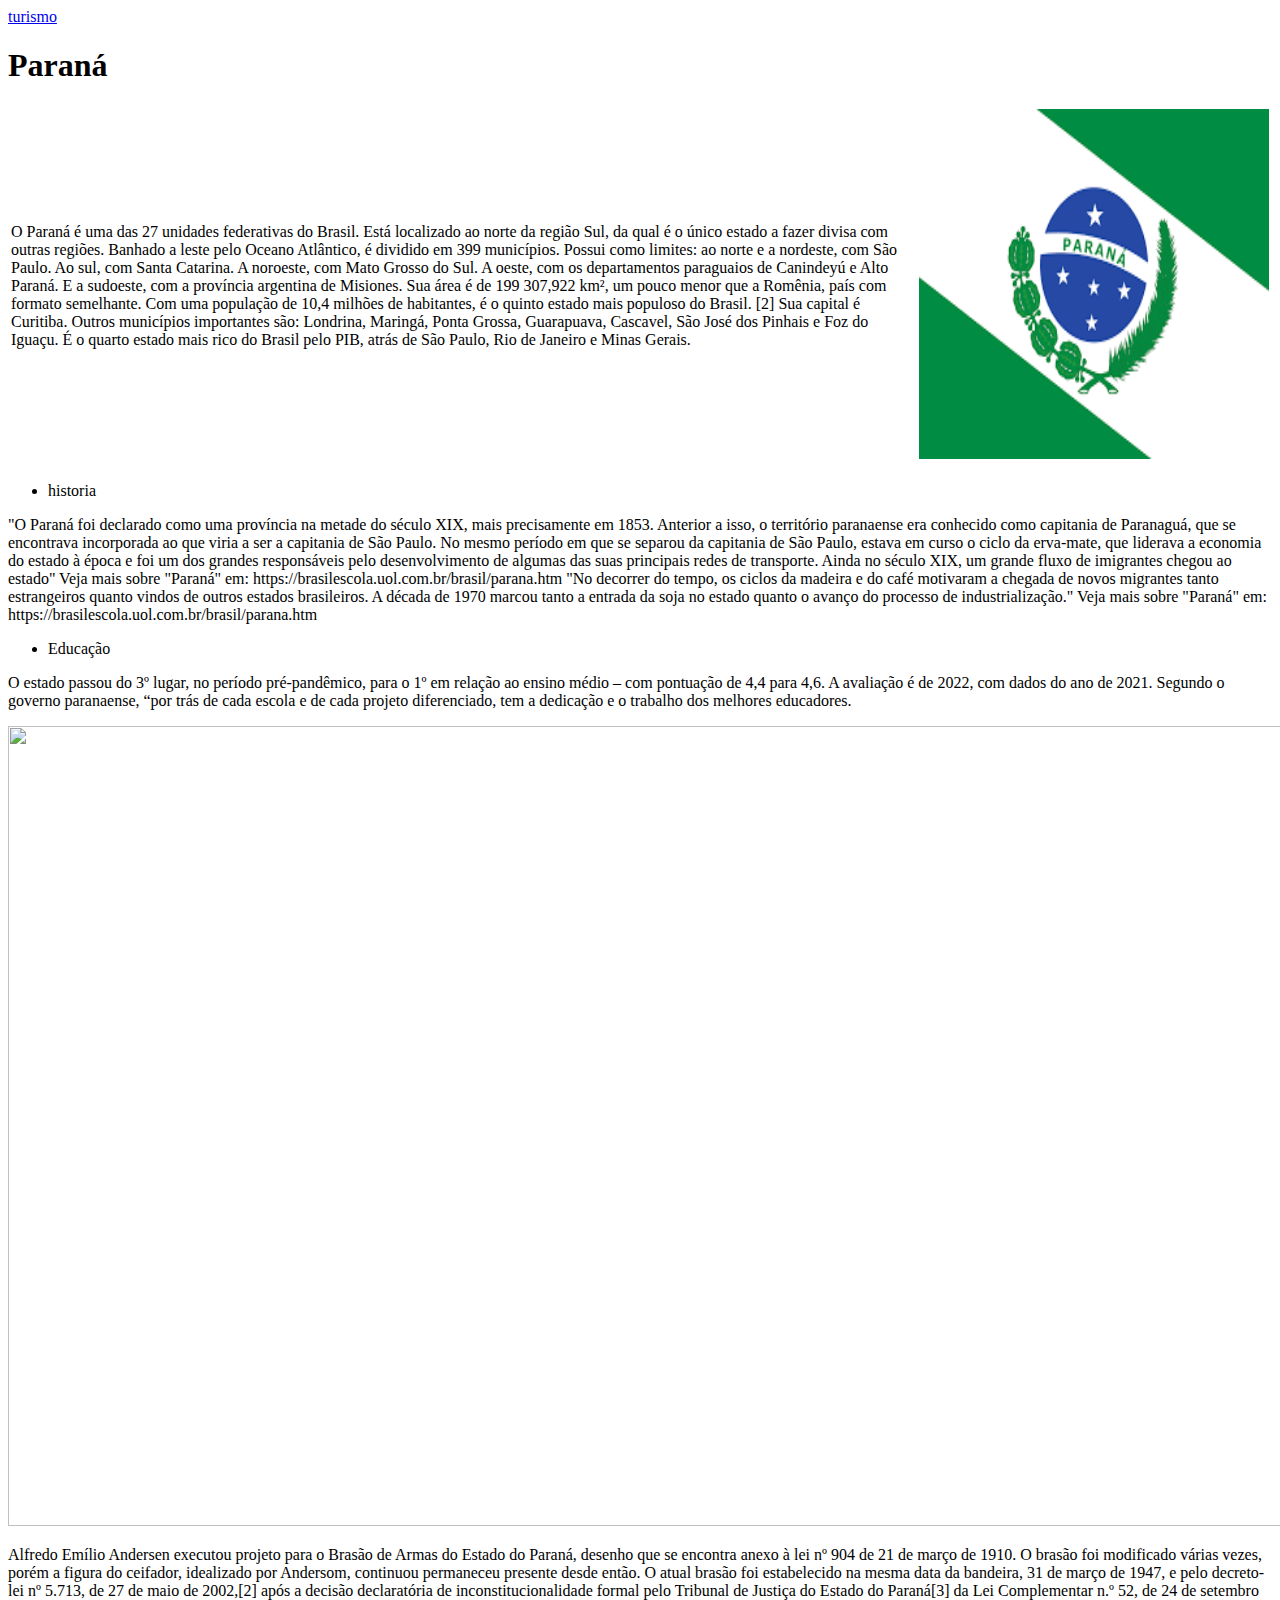
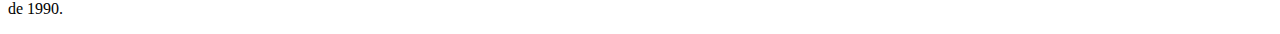
==== asia.html @ d887e05c "Rename index.html to asia.html" ====
<!DOCTYPE html>
<html lang="pt-br">
<head>
    <meta charset="UTF-8">
    <meta name="viewport" content="width=device-width, initial-scale=1.0">
    <title>Paraná</title>
    <link rel="stylesheet" href="vinicius.css">
    <a href="turismo.html">turismo</a>
</head>
<body>
    <h1>Paraná</h1>
    <table><td>O Paraná é uma das 27 unidades federativas do Brasil. Está localizado ao norte da região Sul, da qual é o único estado a fazer divisa com outras regiões.
        Banhado a leste pelo Oceano Atlântico, é dividido em 399 municípios. Possui como limites: ao norte e a nordeste, com São Paulo. Ao sul, com Santa Catarina. A noroeste, com Mato Grosso do Sul. A oeste, com os departamentos paraguaios de Canindeyú e Alto Paraná.
         E a sudoeste, com a província argentina de Misiones. Sua área é de 199 307,922 km², um pouco menor que a Romênia, país com formato semelhante. Com uma população de 10,4 milhões de habitantes, é o quinto estado mais populoso do Brasil.
         [2] Sua capital é Curitiba.
          Outros municípios importantes são: Londrina, Maringá, Ponta Grossa, Guarapuava, Cascavel, São José dos Pinhais e Foz do Iguaçu.
        É o quarto estado mais rico do Brasil pelo PIB, atrás de São Paulo, Rio de Janeiro e Minas Gerais.
   </td> <td> <img src="[data-uri]" width="350" height="350"></td>
       </table>
     <ul>
       <li>historia</li>
   
   </ul>
   <p>"O Paraná foi declarado como uma província na metade do século XIX, mais precisamente em 1853. Anterior a isso, o território paranaense era conhecido como capitania de Paranaguá, que se encontrava incorporada ao que viria a ser a capitania de São Paulo.
   
       No mesmo período em que se separou da capitania de São Paulo, estava em curso o ciclo da erva-mate, que liderava a economia do estado à época e foi um dos grandes responsáveis pelo desenvolvimento de algumas das suas principais redes de transporte. Ainda no século XIX, um grande fluxo de imigrantes chegou ao estado"
       
       Veja mais sobre "Paraná" em: https://brasilescola.uol.com.br/brasil/parana.htm
       "No decorrer do tempo, os ciclos da madeira e do café motivaram a chegada de novos migrantes tanto estrangeiros quanto vindos de outros estados brasileiros. A década de 1970 marcou tanto a entrada da soja no estado quanto o avanço do processo de industrialização."
   
       Veja mais sobre "Paraná" em: https://brasilescola.uol.com.br/brasil/parana.htm</p>
       <ul><li>Educação</li></ul>
       <p>O estado passou do 3º lugar, no período pré-pandêmico, para o 1º em relação ao ensino médio – com pontuação de 4,4 para 4,6. A avaliação é de 2022, com dados do ano de 2021. Segundo o governo paranaense, “por trás de cada escola e de cada projeto diferenciado, tem a dedicação e o trabalho dos melhores educadores.</p>
      <img src="https://encrypted-tbn0.gstatic.com/images?q=tbn:ANd9GcSRtW1CNBIHq2jYnApok9oA7xH2IoRKR51HwA&usqp=CAU" width="2000" height="800">
      <p>Alfredo Emílio Andersen executou projeto para o Brasão de Armas do Estado do Paraná, desenho que se encontra anexo à lei nº 904 de 21 de março de 1910. O brasão foi modificado várias vezes, porém a figura do ceifador, idealizado por Andersom, continuou permaneceu presente desde então. O atual brasão foi estabelecido na mesma data da bandeira, 31 de março de 1947, e pelo decreto-lei nº 5.713, de 27 de maio de 2002,[2] após a decisão declaratória de inconstitucionalidade formal pelo Tribunal de Justiça do Estado do Paraná[3] da Lei Complementar n.º 52, de 24 de setembro de 1990.</p>
       </html>
</body>
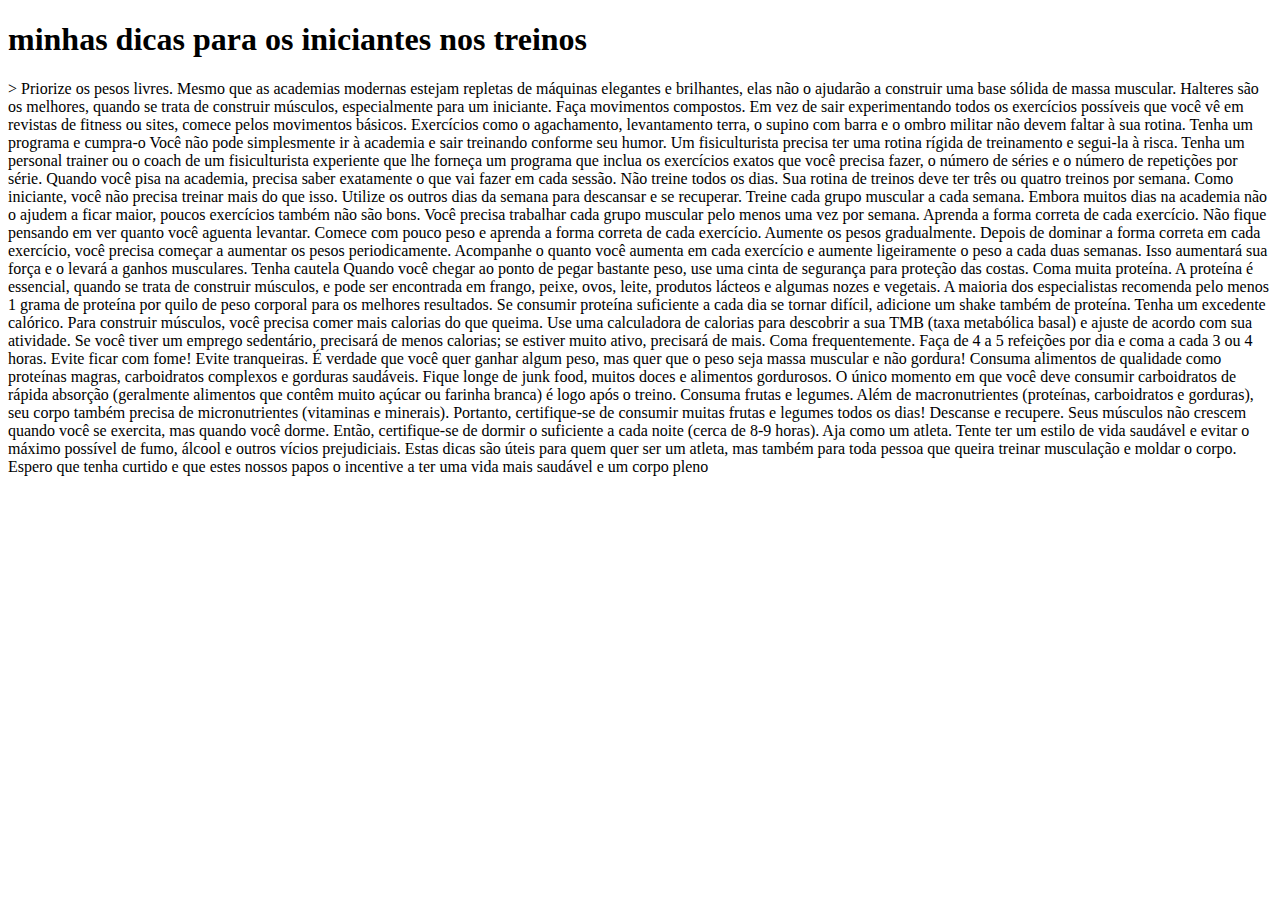
==== commit 9a62e57b: "Update index.html" ====
--- a/asia.html
+++ b/asia.html
@@ -1,37 +1,75 @@
 <!DOCTYPE html>
-<html lang="pt-br">
+<html lang="en">
 <head>
     <meta charset="UTF-8">
     <meta name="viewport" content="width=device-width, initial-scale=1.0">
-    <title>Paraná</title>
-    <link rel="stylesheet" href="vinicius.css">
-    <a href="turismo.html">turismo</a>
+    <title>Document</title>
+    
 </head>
 <body>
-    <h1>Paraná</h1>
-    <table><td>O Paraná é uma das 27 unidades federativas do Brasil. Está localizado ao norte da região Sul, da qual é o único estado a fazer divisa com outras regiões.
-        Banhado a leste pelo Oceano Atlântico, é dividido em 399 municípios. Possui como limites: ao norte e a nordeste, com São Paulo. Ao sul, com Santa Catarina. A noroeste, com Mato Grosso do Sul. A oeste, com os departamentos paraguaios de Canindeyú e Alto Paraná.
-         E a sudoeste, com a província argentina de Misiones. Sua área é de 199 307,922 km², um pouco menor que a Romênia, país com formato semelhante. Com uma população de 10,4 milhões de habitantes, é o quinto estado mais populoso do Brasil.
-         [2] Sua capital é Curitiba.
-          Outros municípios importantes são: Londrina, Maringá, Ponta Grossa, Guarapuava, Cascavel, São José dos Pinhais e Foz do Iguaçu.
-        É o quarto estado mais rico do Brasil pelo PIB, atrás de São Paulo, Rio de Janeiro e Minas Gerais.
-   </td> <td> <img src="[data-uri]" width="350" height="350"></td>
-       </table>
-     <ul>
-       <li>historia</li>
-   
-   </ul>
-   <p>"O Paraná foi declarado como uma província na metade do século XIX, mais precisamente em 1853. Anterior a isso, o território paranaense era conhecido como capitania de Paranaguá, que se encontrava incorporada ao que viria a ser a capitania de São Paulo.
-   
-       No mesmo período em que se separou da capitania de São Paulo, estava em curso o ciclo da erva-mate, que liderava a economia do estado à época e foi um dos grandes responsáveis pelo desenvolvimento de algumas das suas principais redes de transporte. Ainda no século XIX, um grande fluxo de imigrantes chegou ao estado"
-       
-       Veja mais sobre "Paraná" em: https://brasilescola.uol.com.br/brasil/parana.htm
-       "No decorrer do tempo, os ciclos da madeira e do café motivaram a chegada de novos migrantes tanto estrangeiros quanto vindos de outros estados brasileiros. A década de 1970 marcou tanto a entrada da soja no estado quanto o avanço do processo de industrialização."
-   
-       Veja mais sobre "Paraná" em: https://brasilescola.uol.com.br/brasil/parana.htm</p>
-       <ul><li>Educação</li></ul>
-       <p>O estado passou do 3º lugar, no período pré-pandêmico, para o 1º em relação ao ensino médio – com pontuação de 4,4 para 4,6. A avaliação é de 2022, com dados do ano de 2021. Segundo o governo paranaense, “por trás de cada escola e de cada projeto diferenciado, tem a dedicação e o trabalho dos melhores educadores.</p>
-      <img src="https://encrypted-tbn0.gstatic.com/images?q=tbn:ANd9GcSRtW1CNBIHq2jYnApok9oA7xH2IoRKR51HwA&usqp=CAU" width="2000" height="800">
-      <p>Alfredo Emílio Andersen executou projeto para o Brasão de Armas do Estado do Paraná, desenho que se encontra anexo à lei nº 904 de 21 de março de 1910. O brasão foi modificado várias vezes, porém a figura do ceifador, idealizado por Andersom, continuou permaneceu presente desde então. O atual brasão foi estabelecido na mesma data da bandeira, 31 de março de 1947, e pelo decreto-lei nº 5.713, de 27 de maio de 2002,[2] após a decisão declaratória de inconstitucionalidade formal pelo Tribunal de Justiça do Estado do Paraná[3] da Lei Complementar n.º 52, de 24 de setembro de 1990.</p>
-       </html>
+    <h1>minhas dicas para os iniciantes nos treinos</h1>
+   <p>> Priorize os pesos livres.
+
+Mesmo que as academias modernas estejam repletas de máquinas elegantes e brilhantes, elas não o ajudarão a construir uma base sólida de massa muscular. Halteres são os melhores, quando se trata de construir músculos, especialmente para um iniciante.
+
+Faça movimentos compostos.
+
+Em vez de sair experimentando todos os exercícios possíveis que você vê em revistas de fitness ou sites, comece pelos movimentos básicos. Exercícios como o agachamento, levantamento terra, o supino com barra e o ombro militar não devem faltar à sua rotina.
+
+Tenha um programa e cumpra-o
+
+Você não pode simplesmente ir à academia e sair treinando conforme seu humor. Um fisiculturista precisa ter uma rotina rígida de treinamento e segui-la à risca. Tenha um personal trainer ou o coach de um fisiculturista experiente que lhe forneça um programa que inclua os exercícios exatos que você precisa fazer, o número de séries e o número de repetições por série. Quando você pisa na academia,  precisa saber exatamente o que vai fazer em cada sessão.
+
+Não treine todos os dias.
+
+Sua rotina de treinos deve ter três ou quatro treinos por semana. Como iniciante, você não precisa treinar mais do que isso. Utilize os outros dias da semana para descansar e se recuperar.
+
+Treine cada grupo muscular a cada semana.
+
+Embora muitos dias na academia não o ajudem a ficar maior, poucos exercícios também não são bons. Você precisa trabalhar cada grupo muscular pelo menos uma vez por semana.
+
+Aprenda a forma correta de cada exercício.
+
+Não fique pensando em ver quanto você aguenta levantar. Comece com pouco peso e aprenda a forma correta de cada exercício.
+
+Aumente os pesos gradualmente.
+
+ Depois de dominar a forma correta em cada exercício, você precisa começar a aumentar os pesos periodicamente. Acompanhe o quanto você aumenta em cada exercício e aumente ligeiramente o peso a cada duas semanas. Isso aumentará sua força e o levará a ganhos musculares.
+
+ Tenha cautela
+
+Quando você chegar ao ponto de pegar bastante peso, use uma cinta de segurança para proteção das costas.
+
+ Coma muita proteína.
+
+ A proteína é essencial, quando se trata de construir músculos, e pode ser encontrada em frango, peixe, ovos, leite, produtos lácteos e algumas nozes e vegetais. A maioria dos especialistas recomenda pelo menos 1 grama de proteína por quilo de peso corporal para os melhores resultados. Se consumir proteína suficiente a cada dia se tornar difícil, adicione um shake também de proteína.
+
+ Tenha um excedente calórico.
+
+Para construir músculos, você precisa comer mais calorias do que queima. Use uma calculadora de calorias para descobrir a sua TMB (taxa metabólica basal) e ajuste de acordo com sua atividade. Se você tiver um emprego sedentário, precisará de menos calorias; se estiver muito ativo, precisará de mais.
+
+Coma frequentemente.
+
+ Faça de 4 a 5 refeições por dia e coma a cada 3 ou 4 horas. Evite ficar com fome!
+
+ Evite tranqueiras.
+
+É verdade que você quer ganhar algum peso, mas quer que o peso seja massa muscular e não gordura! Consuma alimentos de qualidade como proteínas magras, carboidratos complexos e gorduras saudáveis. Fique longe de junk food, muitos doces e alimentos gordurosos. O único momento em que você deve consumir carboidratos de rápida absorção (geralmente alimentos que contêm muito açúcar ou farinha branca) é logo após o treino.
+
+ Consuma frutas e legumes.
+
+Além de macronutrientes (proteínas, carboidratos e gorduras), seu corpo também precisa de micronutrientes (vitaminas e minerais). Portanto, certifique-se de consumir muitas frutas e legumes todos os dias!
+
+ Descanse e recupere.
+
+ Seus músculos não crescem quando você se exercita, mas quando você dorme. Então, certifique-se de dormir o suficiente a cada noite (cerca de 8-9 horas).
+
+ Aja como um atleta.
+
+Tente ter um estilo de vida saudável e evitar o máximo possível de fumo, álcool e outros vícios prejudiciais.
+
+Estas dicas são úteis para quem quer ser um atleta, mas também para toda pessoa que queira treinar musculação e moldar o corpo. Espero que tenha curtido e que estes nossos papos o incentive a ter uma vida mais saudável e um corpo pleno</p>
+
+
 </body>
+</html>
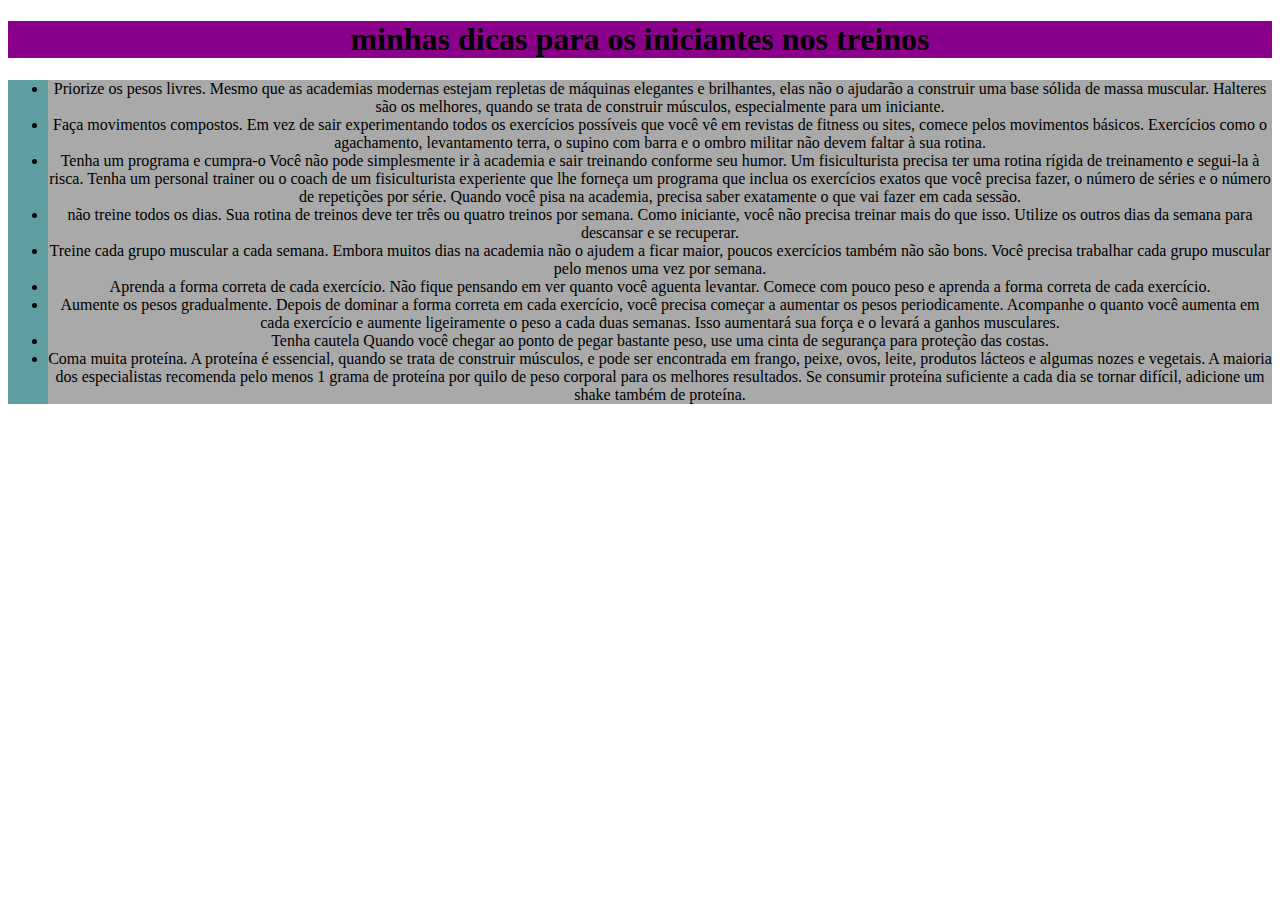
==== commit 42512783: "Update index.html" ====
--- a/asia.html
+++ b/asia.html
@@ -4,72 +4,37 @@
     <meta charset="UTF-8">
     <meta name="viewport" content="width=device-width, initial-scale=1.0">
     <title>Document</title>
-    
+    <link rel="stylesheet" href="asinha.css">
+
 </head>
 <body>
     <h1>minhas dicas para os iniciantes nos treinos</h1>
-   <p>> Priorize os pesos livres.
+    <ul>
+   <li> Priorize os pesos livres.
+Mesmo que as academias modernas estejam repletas de máquinas elegantes e brilhantes, elas não o ajudarão a construir uma base sólida de massa muscular. Halteres são os melhores, quando se trata de construir músculos, especialmente para um iniciante.</li>
 
-Mesmo que as academias modernas estejam repletas de máquinas elegantes e brilhantes, elas não o ajudarão a construir uma base sólida de massa muscular. Halteres são os melhores, quando se trata de construir músculos, especialmente para um iniciante.
+<li>Faça movimentos compostos.
+Em vez de sair experimentando todos os exercícios possíveis que você vê em revistas de fitness ou sites, comece pelos movimentos básicos. Exercícios como o agachamento, levantamento terra, o supino com barra e o ombro militar não devem faltar à sua rotina. </li>
 
-Faça movimentos compostos.
+<li>Tenha um programa e cumpra-o
+Você não pode simplesmente ir à academia e sair treinando conforme seu humor. Um fisiculturista precisa ter uma rotina rígida de treinamento e segui-la à risca. Tenha um personal trainer ou o coach de um fisiculturista experiente que lhe forneça um programa que inclua os exercícios exatos que você precisa fazer, o número de séries e o número de repetições por série. Quando você pisa na academia,  precisa saber exatamente o que vai fazer em cada sessão. </li>
 
-Em vez de sair experimentando todos os exercícios possíveis que você vê em revistas de fitness ou sites, comece pelos movimentos básicos. Exercícios como o agachamento, levantamento terra, o supino com barra e o ombro militar não devem faltar à sua rotina.
+<li>não treine todos os dias.
+Sua rotina de treinos deve ter três ou quatro treinos por semana. Como iniciante, você não precisa treinar mais do que isso. Utilize os outros dias da semana para descansar e se recuperar.  </li>
 
-Tenha um programa e cumpra-o
+<li>Treine cada grupo muscular a cada semana.
+Embora muitos dias na academia não o ajudem a ficar maior, poucos exercícios também não são bons. Você precisa trabalhar cada grupo muscular pelo menos uma vez por semana. </li>
 
-Você não pode simplesmente ir à academia e sair treinando conforme seu humor. Um fisiculturista precisa ter uma rotina rígida de treinamento e segui-la à risca. Tenha um personal trainer ou o coach de um fisiculturista experiente que lhe forneça um programa que inclua os exercícios exatos que você precisa fazer, o número de séries e o número de repetições por série. Quando você pisa na academia,  precisa saber exatamente o que vai fazer em cada sessão.
+<li>Aprenda a forma correta de cada exercício.
+Não fique pensando em ver quanto você aguenta levantar. Comece com pouco peso e aprenda a forma correta de cada exercício. </li>
 
-Não treine todos os dias.
+<li>Aumente os pesos gradualmente.
+ Depois de dominar a forma correta em cada exercício, você precisa começar a aumentar os pesos periodicamente. Acompanhe o quanto você aumenta em cada exercício e aumente ligeiramente o peso a cada duas semanas. Isso aumentará sua força e o levará a ganhos musculares. </li>
 
-Sua rotina de treinos deve ter três ou quatro treinos por semana. Como iniciante, você não precisa treinar mais do que isso. Utilize os outros dias da semana para descansar e se recuperar.
+<li> Tenha cautela
+Quando você chegar ao ponto de pegar bastante peso, use uma cinta de segurança para proteção das costas. </li>
 
-Treine cada grupo muscular a cada semana.
-
-Embora muitos dias na academia não o ajudem a ficar maior, poucos exercícios também não são bons. Você precisa trabalhar cada grupo muscular pelo menos uma vez por semana.
-
-Aprenda a forma correta de cada exercício.
-
-Não fique pensando em ver quanto você aguenta levantar. Comece com pouco peso e aprenda a forma correta de cada exercício.
-
-Aumente os pesos gradualmente.
-
- Depois de dominar a forma correta em cada exercício, você precisa começar a aumentar os pesos periodicamente. Acompanhe o quanto você aumenta em cada exercício e aumente ligeiramente o peso a cada duas semanas. Isso aumentará sua força e o levará a ganhos musculares.
-
- Tenha cautela
-
-Quando você chegar ao ponto de pegar bastante peso, use uma cinta de segurança para proteção das costas.
-
- Coma muita proteína.
-
- A proteína é essencial, quando se trata de construir músculos, e pode ser encontrada em frango, peixe, ovos, leite, produtos lácteos e algumas nozes e vegetais. A maioria dos especialistas recomenda pelo menos 1 grama de proteína por quilo de peso corporal para os melhores resultados. Se consumir proteína suficiente a cada dia se tornar difícil, adicione um shake também de proteína.
-
- Tenha um excedente calórico.
-
-Para construir músculos, você precisa comer mais calorias do que queima. Use uma calculadora de calorias para descobrir a sua TMB (taxa metabólica basal) e ajuste de acordo com sua atividade. Se você tiver um emprego sedentário, precisará de menos calorias; se estiver muito ativo, precisará de mais.
-
-Coma frequentemente.
-
- Faça de 4 a 5 refeições por dia e coma a cada 3 ou 4 horas. Evite ficar com fome!
-
- Evite tranqueiras.
-
-É verdade que você quer ganhar algum peso, mas quer que o peso seja massa muscular e não gordura! Consuma alimentos de qualidade como proteínas magras, carboidratos complexos e gorduras saudáveis. Fique longe de junk food, muitos doces e alimentos gordurosos. O único momento em que você deve consumir carboidratos de rápida absorção (geralmente alimentos que contêm muito açúcar ou farinha branca) é logo após o treino.
-
- Consuma frutas e legumes.
-
-Além de macronutrientes (proteínas, carboidratos e gorduras), seu corpo também precisa de micronutrientes (vitaminas e minerais). Portanto, certifique-se de consumir muitas frutas e legumes todos os dias!
-
- Descanse e recupere.
-
- Seus músculos não crescem quando você se exercita, mas quando você dorme. Então, certifique-se de dormir o suficiente a cada noite (cerca de 8-9 horas).
-
- Aja como um atleta.
-
-Tente ter um estilo de vida saudável e evitar o máximo possível de fumo, álcool e outros vícios prejudiciais.
-
-Estas dicas são úteis para quem quer ser um atleta, mas também para toda pessoa que queira treinar musculação e moldar o corpo. Espero que tenha curtido e que estes nossos papos o incentive a ter uma vida mais saudável e um corpo pleno</p>
-
-
-</body>
-</html>
+ <li>Coma muita proteína.
+ A proteína é essencial, quando se trata de construir músculos, e pode ser encontrada em frango, peixe, ovos, leite, produtos lácteos e algumas nozes e vegetais. A maioria dos especialistas recomenda pelo menos 1 grama de proteína por quilo de peso corporal para os melhores resultados. Se consumir proteína suficiente a cada dia se tornar difícil, adicione um shake também de proteína. </li>
+</ul>
+ 
--- a/asinha.css
+++ b/asinha.css
@@ -0,0 +1,4 @@
+h1{text-align: center;background-color: darkmagenta;}
+p{text-align: center;background-color: darkmagenta;}
+ul{text-align: center;background-color: cadetblue;}
+li{text-align: center;background-color: darkgray;}
